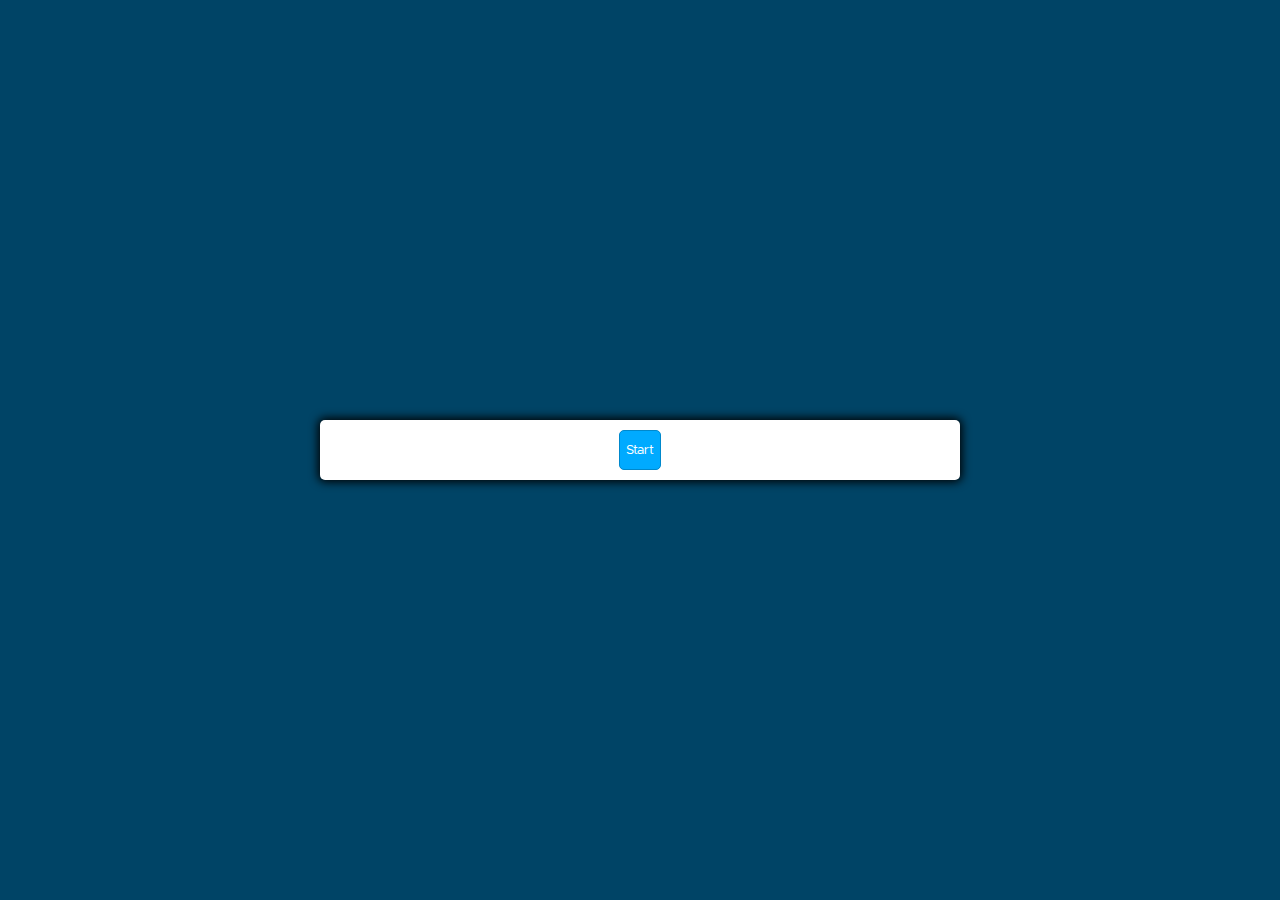
==== Frontend/index.html @ cf957e3a "Redesigned file structure to simplify repo" ====
<!DOCTYPE html>
<html lang="en">

<head>
  <meta charset="utf-8">
  <title>Restaurant Engagement Quiz</title>
  <meta name="viewport" content="width=device-width, initial-scale=1">
  <meta http-equiv="X-UA-Compatible" content="ie=edge">
  <!-- Link to external stylesheet -->
  <link href="stylesheet.css" rel="stylesheet">
  <!-- Link to external JavaScript file with defer attribute to load after HTML is parsed -->
  <script defer src="script.js"></script>
</head>

<body>
    <div class="container">
        <!-- Container for the quiz question and answers -->
        <div id="question-container" class="hide">
            <!-- Element to display the current quiz question -->
            <div id="question">Question</div>
            <div id="answer-btns" class="btn-grid">
                <!-- Buttons for the possible answers -->
                <button class="btn">Answer 1</button>
                <button class="btn">Answer 2</button>
                <button class="btn">Answer 3</button>
                <button class="btn">Answer 4</button>
            </div>
        </div>
        <!-- Container for control buttons -->
        <div class="controls">
            <!-- Button to start the quiz -->
            <button id="start-btn" class="start-btn btn">Start</button>
            <!-- Button to proceed to the next question, initially hidden -->
            <button id="next-btn" class="next-btn btn hide">Next</button>
        </div>
    </div>
</body>

</html>
---- Frontend/stylesheet.css ----
/* Define a custom font face named 'MetropolisRegular' */
@font-face {
    font-family: 'MetropolisRegular'; /* Name of the font family */
    src: url('fonts/Metropolis-Regular.eot'); /* URL to the EOT font file (for older IE browsers) */
    src: url('fonts/Metropolis-Regular.eot?iefix') format('embedded-opentype'), /* URL to the EOT file with IEFix format */
         url('fonts/Metropolis-Regular.ttf') format('truetype'), /* URL to the TTF font file */
         url('fonts/Metropolis-Regular.woff') format('woff'); /* URL to the WOFF font file */
    font-weight: normal; /* Normal font weight */
    font-style: normal; /* Normal font style */
}

/* Apply box-sizing and font-family to all elements and pseudo-elements */
*, *::before, *::after {
    box-sizing: border-box; /* Ensure padding and border are included in the element’s total width and height */
    font-family: MetropolisRegular; /* Use the custom 'MetropolisRegular' font for all elements */
}

/* Define custom properties (CSS variables) for color hues */
:root {
    --hue-neutral: 200; /* Neutral hue for general use */
    --hue-wrong: 0; /* Hue for wrong answers (red) */
    --hue-correct: 145; /* Hue for correct answers (green) */
}

/* Styling for the body element */
body {
    --hue: var(--hue-neutral); /* Default hue for body background color */
    padding: 0; /* Remove default padding */
    margin: 0; /* Remove default margin */
    display: flex; /* Use flexbox for layout */
    width: 100vw; /* Full viewport width */
    height: 100vh; /* Full viewport height */
    justify-content: center; /* Center content horizontally */
    align-items: center; /* Center content vertically */
    background-color: hsl(var(--hue), 100%, 20%); /* Background color based on hue variable */
}

/* Apply a different hue to the body when the answer is correct */
body.correct {
    --hue: var(--hue-correct); /* Use the hue for correct answers */
}

/* Apply a different hue to the body when the answer is incorrect */
body.wrong {
    --hue: var(--hue-wrong); /* Use the hue for wrong answers */
}

/* Container styling for the quiz content */
.container {
    font-family: MetropolisRegular; /* Use the custom font family */
    width: 800px; /* Fixed width for the container */
    max-width: 50%; /* Maximum width to ensure responsiveness */
    /*height: 800px;
    max-height: 50%;*/ /* Optional height settings, commented out */
    background-color: white; /* Background color of the container */
    border-radius: 5px; /* Rounded corners for the container */
    padding: 10px; /* Padding inside the container */
    box-shadow: 0 0 10px 2px; /* Shadow effect around the container */
    justify-content: center; /* Center content horizontally */
    align-items: center; /* Center content vertically */
}

/* Grid layout for the answer buttons */
.btn-grid {
    display: grid; /* Use grid layout for buttons */
    gap: 15px; /* Space between grid items */
    margin: 20px 0; /* Vertical margin around the grid */
    padding-top: 10px; /* Padding at the top of the grid */
    padding-bottom: 10px; /* Padding at the bottom of the grid */
}

/* Base styling for buttons */
.btn {
    --hue: var(--hue-neutral); /* Default hue for button background color */
    border: 1px solid hsl(var(--hue), 100%, 40%); /* Border color based on hue */
    border-radius: 5px; /* Rounded corners for buttons */
    background-color: hsl(var(--hue), 100%, 50%); /* Background color based on hue */
    color: white; /* Text color */
    outline: none; /* Remove default button outline */
    height: 40px; /* Fixed height for buttons */
}

/* Styling for buttons on hover */
.btn:hover {
    border-color: black; /* Change border color to black when hovering */
}

/* Styling for buttons with the 'correct' class */
.btn.correct {
    --hue: var(--hue-correct); /* Use the hue for correct answers */
    color: black; /* Text color for correct buttons */
}

/* Styling for buttons with the 'wrong' class */
.btn.wrong {
    --hue: var(--hue-wrong); /* Use the hue for wrong answers */
}

/* Styling for start and next buttons */
.strt-btn, .next-btn {
    font-size: 1.5rem; /* Font size for buttons */
    font-weight: bold; /* Bold font weight */
    padding: 10px 20px; /* Padding inside the buttons */
}

/* Container for control buttons */
.controls {
    display: flex; /* Use flexbox layout */
    justify-content: center; /* Center control buttons horizontally */
    align-items: center; /* Center control buttons vertically */
}

/* Hide elements with this class */
.hide {
    display: none; /* Hide element from view */
}
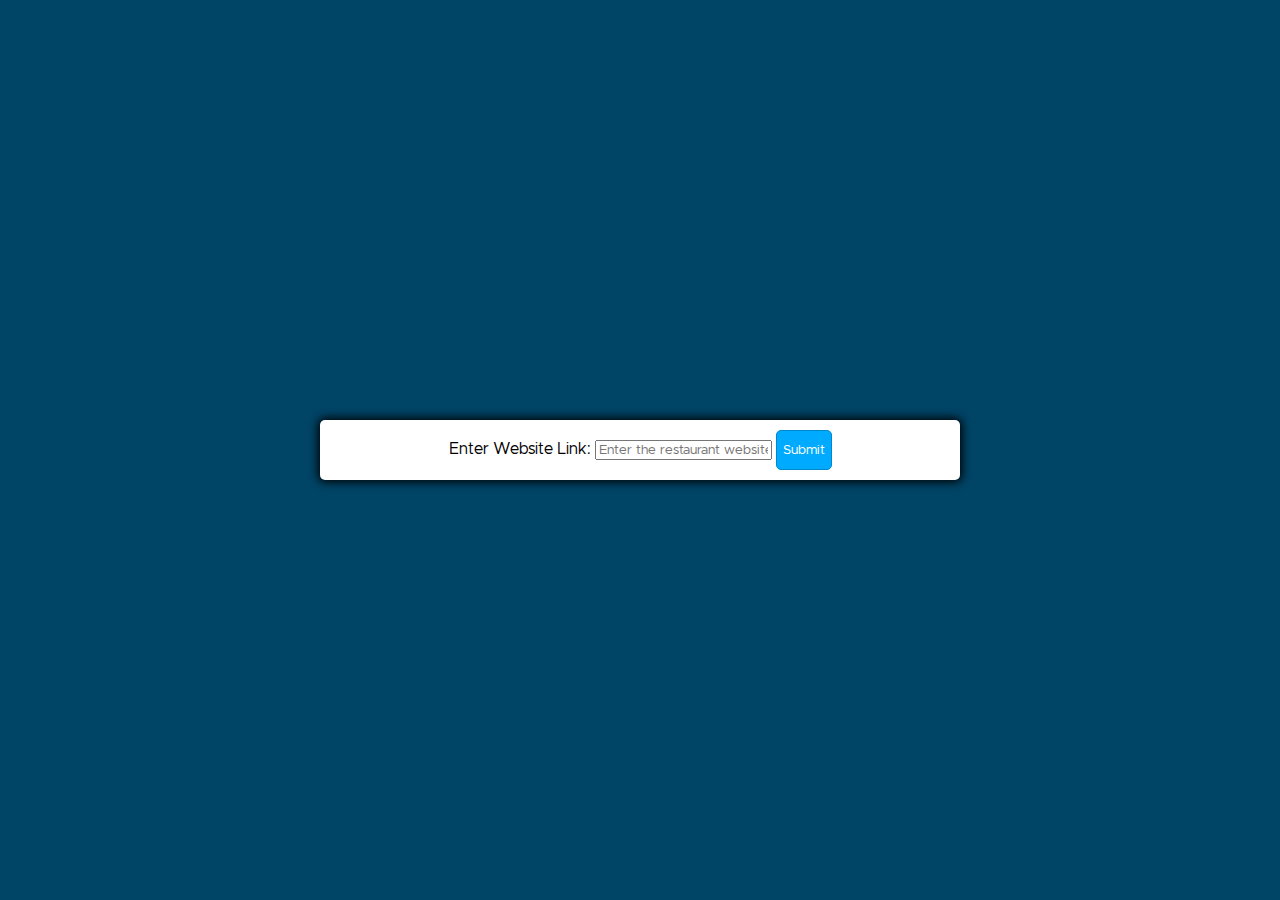
==== commit 2a9c5737: "Added new html files" ====
--- a/Frontend/index.html
+++ b/Frontend/index.html
@@ -1,39 +1,45 @@
-<!DOCTYPE html>
-<html lang="en">
-
-<head>
-  <meta charset="utf-8">
-  <title>Restaurant Engagement Quiz</title>
-  <meta name="viewport" content="width=device-width, initial-scale=1">
-  <meta http-equiv="X-UA-Compatible" content="ie=edge">
-  <!-- Link to external stylesheet -->
-  <link href="stylesheet.css" rel="stylesheet">
-  <!-- Link to external JavaScript file with defer attribute to load after HTML is parsed -->
-  <script defer src="script.js"></script>
-</head>
-
-<body>
-    <div class="container">
-        <!-- Container for the quiz question and answers -->
-        <div id="question-container" class="hide">
-            <!-- Element to display the current quiz question -->
-            <div id="question">Question</div>
-            <div id="answer-btns" class="btn-grid">
-                <!-- Buttons for the possible answers -->
-                <button class="btn">Answer 1</button>
-                <button class="btn">Answer 2</button>
-                <button class="btn">Answer 3</button>
-                <button class="btn">Answer 4</button>
-            </div>
-        </div>
-        <!-- Container for control buttons -->
-        <div class="controls">
-            <!-- Button to start the quiz -->
-            <button id="start-btn" class="start-btn btn">Start</button>
-            <!-- Button to proceed to the next question, initially hidden -->
-            <button id="next-btn" class="next-btn btn hide">Next</button>
-        </div>
-    </div>
-</body>
-
-</html>
+<!DOCTYPE html>
+<html lang="en">
+<head>
+    <title>Restaurant Website Link</title>
+    <meta charset="utf-8">
+    <meta name="viewport" content="width=device-width, initial-scale=1">
+    <meta http-equiv="X-UA-Compatible" content="ie=edge">
+    <link href="stylesheet.css" rel="stylesheet">
+</head>
+<body>
+    <div class = "container">
+        <div class="link-container">
+            <label for="websiteLink">Enter Website Link:</label>
+            <input type="text" id="websiteLink" placeholder="Enter the restaurant website URL">
+            <button class="btn" onclick="submitLink()">Submit</button>
+        </div>
+
+        <script>
+            function extractRestaurantName(url) {
+                try {
+                    // Extract the hostname from the URL and return it as the restaurant name
+                    const hostname = new URL(url).hostname;
+                    return hostname.replace('www.', '').split('.')[0];  // Get the base domain name
+                } catch (error) {
+                    console.error('Invalid URL', error);
+                    return null;
+                }
+            }
+
+            function submitLink() {
+                const websiteLink = document.getElementById("websiteLink").value;
+                const restaurantName = extractRestaurantName(websiteLink);
+
+                if (!restaurantName) {
+                    alert('Please enter a valid URL');
+                    return;
+                }
+
+                // Redirect to aboutMe.html and pass the restaurant name in the URL
+                window.location.href = `aboutMe.html?restaurantName=${encodeURIComponent(restaurantName)}`;
+            }
+        </script>
+    </div>
+</body>
+</html>
--- a/Frontend/stylesheet.css
+++ b/Frontend/stylesheet.css
@@ -1,116 +1,104 @@
-/* Define a custom font face named 'MetropolisRegular' */
-@font-face {
-    font-family: 'MetropolisRegular'; /* Name of the font family */
-    src: url('fonts/Metropolis-Regular.eot'); /* URL to the EOT font file (for older IE browsers) */
-    src: url('fonts/Metropolis-Regular.eot?iefix') format('embedded-opentype'), /* URL to the EOT file with IEFix format */
-         url('fonts/Metropolis-Regular.ttf') format('truetype'), /* URL to the TTF font file */
-         url('fonts/Metropolis-Regular.woff') format('woff'); /* URL to the WOFF font file */
-    font-weight: normal; /* Normal font weight */
-    font-style: normal; /* Normal font style */
-}
-
-/* Apply box-sizing and font-family to all elements and pseudo-elements */
-*, *::before, *::after {
-    box-sizing: border-box; /* Ensure padding and border are included in the element’s total width and height */
-    font-family: MetropolisRegular; /* Use the custom 'MetropolisRegular' font for all elements */
-}
-
-/* Define custom properties (CSS variables) for color hues */
-:root {
-    --hue-neutral: 200; /* Neutral hue for general use */
-    --hue-wrong: 0; /* Hue for wrong answers (red) */
-    --hue-correct: 145; /* Hue for correct answers (green) */
-}
-
-/* Styling for the body element */
-body {
-    --hue: var(--hue-neutral); /* Default hue for body background color */
-    padding: 0; /* Remove default padding */
-    margin: 0; /* Remove default margin */
-    display: flex; /* Use flexbox for layout */
-    width: 100vw; /* Full viewport width */
-    height: 100vh; /* Full viewport height */
-    justify-content: center; /* Center content horizontally */
-    align-items: center; /* Center content vertically */
-    background-color: hsl(var(--hue), 100%, 20%); /* Background color based on hue variable */
-}
-
-/* Apply a different hue to the body when the answer is correct */
-body.correct {
-    --hue: var(--hue-correct); /* Use the hue for correct answers */
-}
-
-/* Apply a different hue to the body when the answer is incorrect */
-body.wrong {
-    --hue: var(--hue-wrong); /* Use the hue for wrong answers */
-}
-
-/* Container styling for the quiz content */
-.container {
-    font-family: MetropolisRegular; /* Use the custom font family */
-    width: 800px; /* Fixed width for the container */
-    max-width: 50%; /* Maximum width to ensure responsiveness */
-    /*height: 800px;
-    max-height: 50%;*/ /* Optional height settings, commented out */
-    background-color: white; /* Background color of the container */
-    border-radius: 5px; /* Rounded corners for the container */
-    padding: 10px; /* Padding inside the container */
-    box-shadow: 0 0 10px 2px; /* Shadow effect around the container */
-    justify-content: center; /* Center content horizontally */
-    align-items: center; /* Center content vertically */
-}
-
-/* Grid layout for the answer buttons */
-.btn-grid {
-    display: grid; /* Use grid layout for buttons */
-    gap: 15px; /* Space between grid items */
-    margin: 20px 0; /* Vertical margin around the grid */
-    padding-top: 10px; /* Padding at the top of the grid */
-    padding-bottom: 10px; /* Padding at the bottom of the grid */
-}
-
-/* Base styling for buttons */
-.btn {
-    --hue: var(--hue-neutral); /* Default hue for button background color */
-    border: 1px solid hsl(var(--hue), 100%, 40%); /* Border color based on hue */
-    border-radius: 5px; /* Rounded corners for buttons */
-    background-color: hsl(var(--hue), 100%, 50%); /* Background color based on hue */
-    color: white; /* Text color */
-    outline: none; /* Remove default button outline */
-    height: 40px; /* Fixed height for buttons */
-}
-
-/* Styling for buttons on hover */
-.btn:hover {
-    border-color: black; /* Change border color to black when hovering */
-}
-
-/* Styling for buttons with the 'correct' class */
-.btn.correct {
-    --hue: var(--hue-correct); /* Use the hue for correct answers */
-    color: black; /* Text color for correct buttons */
-}
-
-/* Styling for buttons with the 'wrong' class */
-.btn.wrong {
-    --hue: var(--hue-wrong); /* Use the hue for wrong answers */
-}
-
-/* Styling for start and next buttons */
-.strt-btn, .next-btn {
-    font-size: 1.5rem; /* Font size for buttons */
-    font-weight: bold; /* Bold font weight */
-    padding: 10px 20px; /* Padding inside the buttons */
-}
-
-/* Container for control buttons */
-.controls {
-    display: flex; /* Use flexbox layout */
-    justify-content: center; /* Center control buttons horizontally */
-    align-items: center; /* Center control buttons vertically */
-}
-
-/* Hide elements with this class */
-.hide {
-    display: none; /* Hide element from view */
-}
+@font-face {
+    font-family: 'MetropolisRegular';
+    src: url('fonts/Metropolis-Regular.eot');
+    src: url('fonts/Metropolis-Regular.eot?iefix') format('embedded-opentype'),
+    url('fonts/Metropolis-Regular.ttf') format('truetype'),
+    url('fonts/Metropolis-Regular.woff') format('woff');
+    font-weight: normal;
+    font-style: normal;
+}
+
+*, *::before, *::after {
+    box-sizing:border-box;
+    font-family: MetropolisRegular;
+}
+
+:root {
+    --hue-neutral: 200;
+    --hue-wrong: 0;
+    --hue-correct: 145;
+}
+
+body {
+    --hue: var(--hue-neutral);
+    padding: 0;
+    margin: 0;
+    display: flex;
+    width: 100vw;
+    height: 100vh;
+    justify-content: center;
+    align-items: center;
+    background-color: hsl(var(--hue), 100%, 20%);
+}
+
+body.correct {
+    --hue: var(--hue-correct);
+}
+
+body.wrong {
+    --hue: var(--hue-wrong);
+}
+
+.container {
+    font-family: MetropolisRegular;
+    width: 800px;
+    max-width: 50%;
+    /*height: 800px;
+    max-height: 50%;*/
+    background-color: white;
+    border-radius: 5px;
+    padding: 10px;
+    box-shadow: 0 0 10px 2px;
+    justify-content: center;
+    align-items: center;
+}
+
+.link-container {
+    text-align: center;
+}
+
+.btn-grid {
+    display: grid;
+    gap: 15px;
+    margin: 20px 0;
+    padding-top: 10px;
+    padding-bottom: 10px;
+}
+
+.btn {
+    --hue: var(--hue-neutral);
+    border: 1px solid hsl(var(--hue), 100%, 40%);
+    border-radius: 5px;
+    background-color: hsl(var(--hue), 100%, 50%);
+    color: white;
+    outline: none;
+    height: 40px;
+}
+
+.btn:hover {
+    border-color: black;
+}
+
+.btn.correct {
+    --hue: var(--hue-correct);
+    color: black;
+}
+.btn.wrong {
+    --hue: var(--hue-wrong);
+}
+
+.strt-btn, .next-btn {
+    font-size: 1.5rem;
+    font-weight: bold;
+    padding: 10px 20px;
+}
+
+.controls {
+    display: flex;
+    justify-content: center;
+    align-items: center;
+}
+
+.hide {
+    display: none;
+}